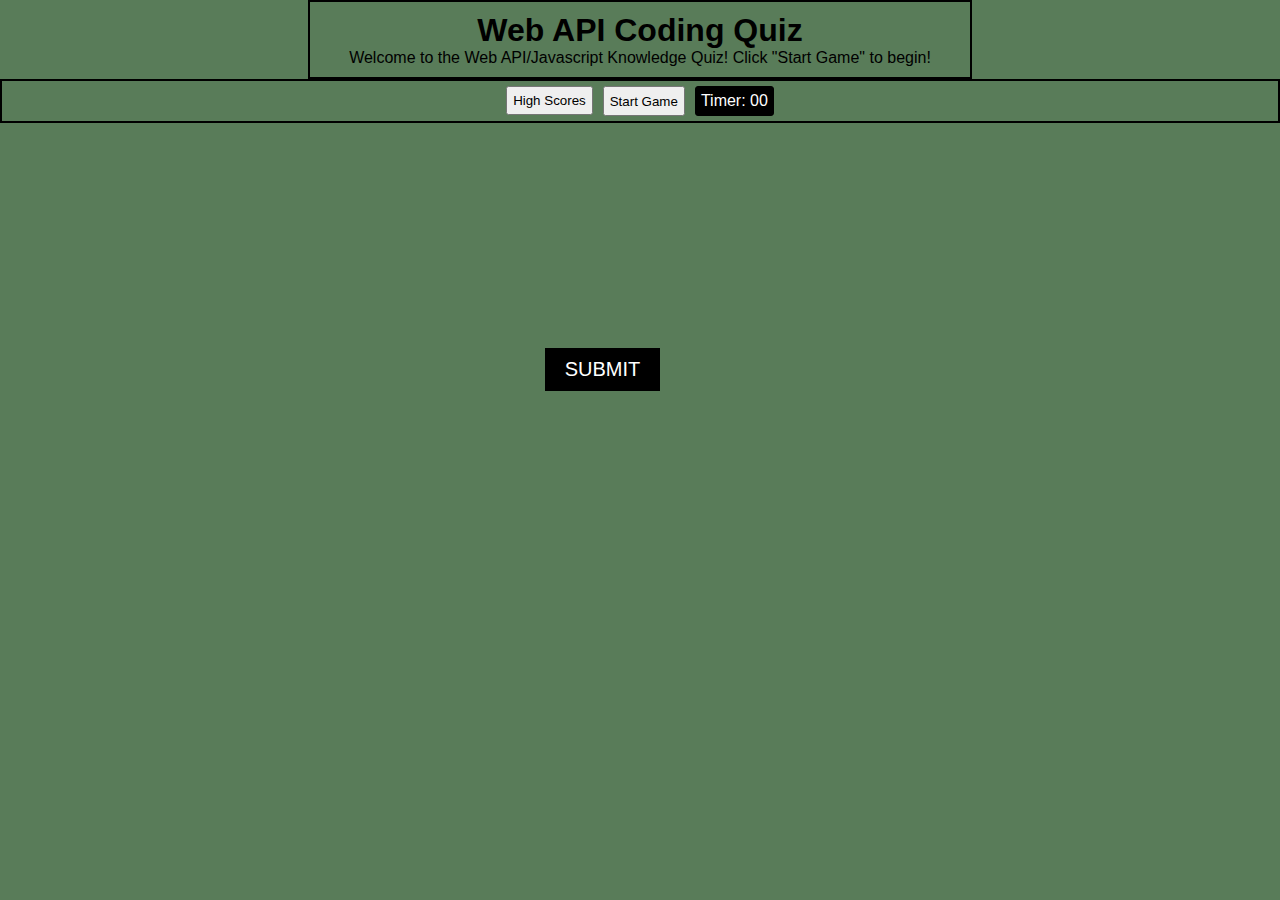
==== index.html @ b7c1fa93 "Added user functionality to index.html such as high scores button, start game button, timer, questio" ====
<!DOCTYPE html>
<html lang="en">
<head>
    <meta charset="UTF-8">
    <meta name="viewport" content="width=device-width, initial-scale=1.0">
    <link rel="reset" type="text/css" href="./assets/css/reset.css" />
    <link rel="stylesheet" type="text/css" href="./assets/css/style.css" />
    <title>Coding Knowledge Challenge</title>
</head>
<body>

    <header class="header">

        <h1 id="head">Web API Coding Quiz</h1>

        <p id="sub-nav">Welcome to the Web API/Javascript Knowledge Quiz! Click "Start Game" to begin!</p>

    </header>

    <nav class="nav-bar">

        <a href="highscores.html"><button id="scores-btn">High Scores</button></a>

        <button id="start-btn">Start Game</button>

        <p id="timer">Timer: <span id="time-left">00</span></p>

    </nav>

    <section class="question-container">
        <div class="question" id="ques"></div>
		<div class="options" id="opt"></div>
		<button onclick="checkAns()" id="btn">SUBMIT</button>
    </section>

    <script src="assets/js/questions.js"></script>

    <script src="assets/js/script.js"></script>

</body>
</html>
---- assets/css/style.css ----
* {
    margin: 0;
    padding: 0;
}

body {
    font-family: Arial, Helvetica, sans-serif;
    background-color: rgb(89, 124, 89)
}

.header {
    margin: auto;
    width: 50%;
    padding: 10px;
    text-align: center;
    border: 2px solid black;
}

nav a {
    text-decoration: none;
    color: black;
}

.nav-bar {
    border: 2px solid black;
    display: flex;
    justify-content: center;
    padding: 5px;
}

#scores-btn {
    display: inline;
    padding: 5px;
}

#return-btn {
    display: inline;
    padding: 5px;
}

#start-btn {
    display: inline;
    padding: 5px;
    margin-left: 10px;
}

#timer {
    display: inline;
    padding: 5px;
    margin-left: 10px;
    border: 1px solid black;
    background-color: black;
    color: white;
    border-radius: 3px;
}

.question-container {
    margin-top: 8%;
	display: flex;
	flex-direction: column;
	align-items: center;
	justify-content: center;
	color: black;
}

.question {
	font-size: 30px;
	margin-bottom: 20px;
}

.options {
	font-size: 20px;
	display: grid;
	grid-template-columns: repeat(2, 1fr);
	grid-gap: 20px;
	margin-top: 10px;
	position: fixed;
	left: 40%;
}

#btn {
	margin-right: 75px;
	margin-top: 8%;
	font-size: 20px;
	padding: 10px 20px;
	background-color: black;
	color: white;
	border: none;
	cursor: pointer;
}
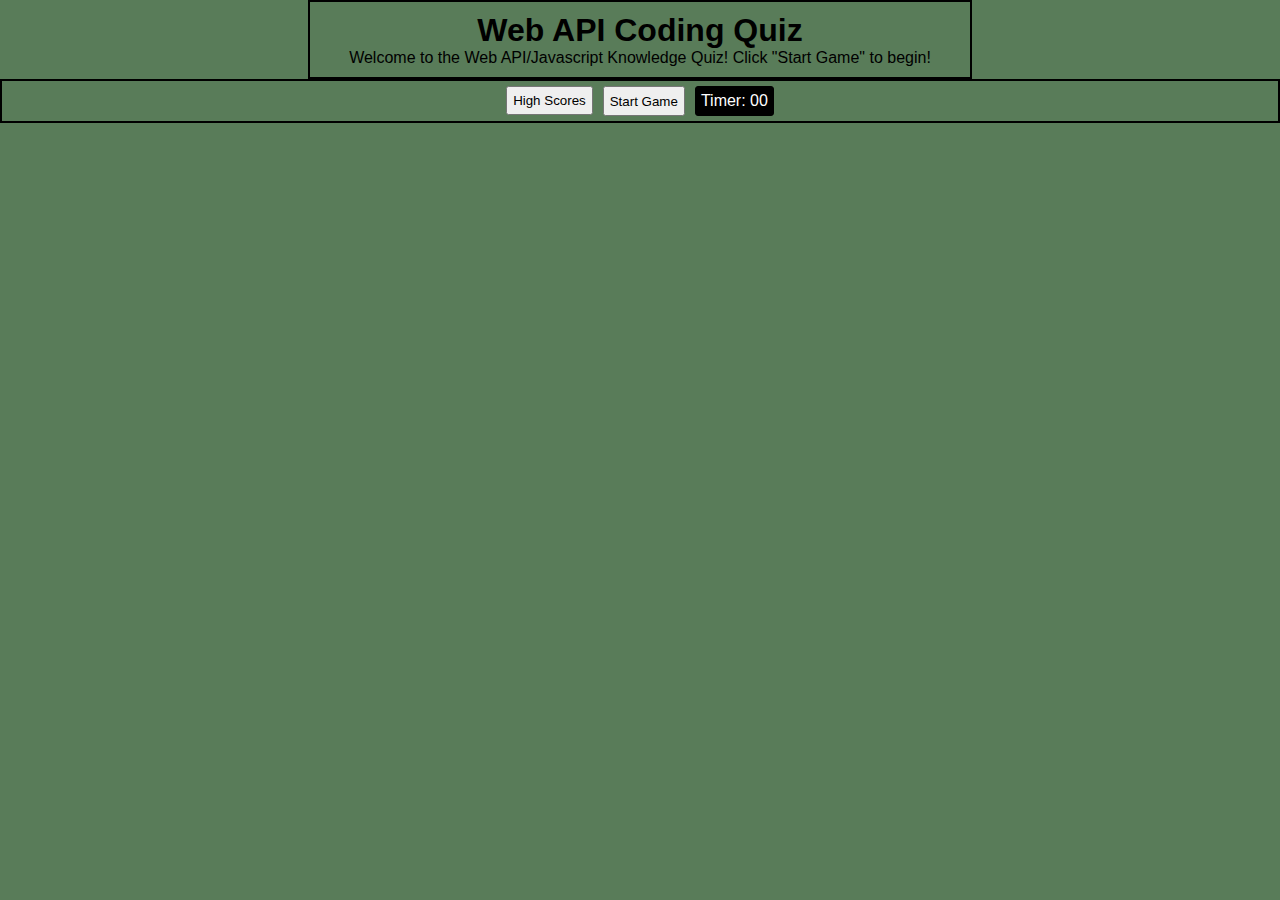
==== commit d7a7e280: "Updated questions.js with proper javascript knowledge questions, finalized script.js file, updated h" ====
--- a/index.html
+++ b/index.html
@@ -19,7 +19,7 @@
 
     <nav class="nav-bar">
 
-        <a href="highscores.html"><button id="scores-btn">High Scores</button></a>
+        <a id="hs-wp" href="highscores.html"><button id="scores-btn">High Scores</button></a>
 
         <button id="start-btn">Start Game</button>
 
@@ -30,7 +30,7 @@
     <section class="question-container">
         <div class="question" id="ques"></div>
 		<div class="options" id="opt"></div>
-		<button onclick="checkAns()" id="btn">SUBMIT</button>
+		<button style="display: none;" onclick="checkAns()" id="btn">SUBMIT</button>
     </section>
 
     <script src="assets/js/questions.js"></script>
